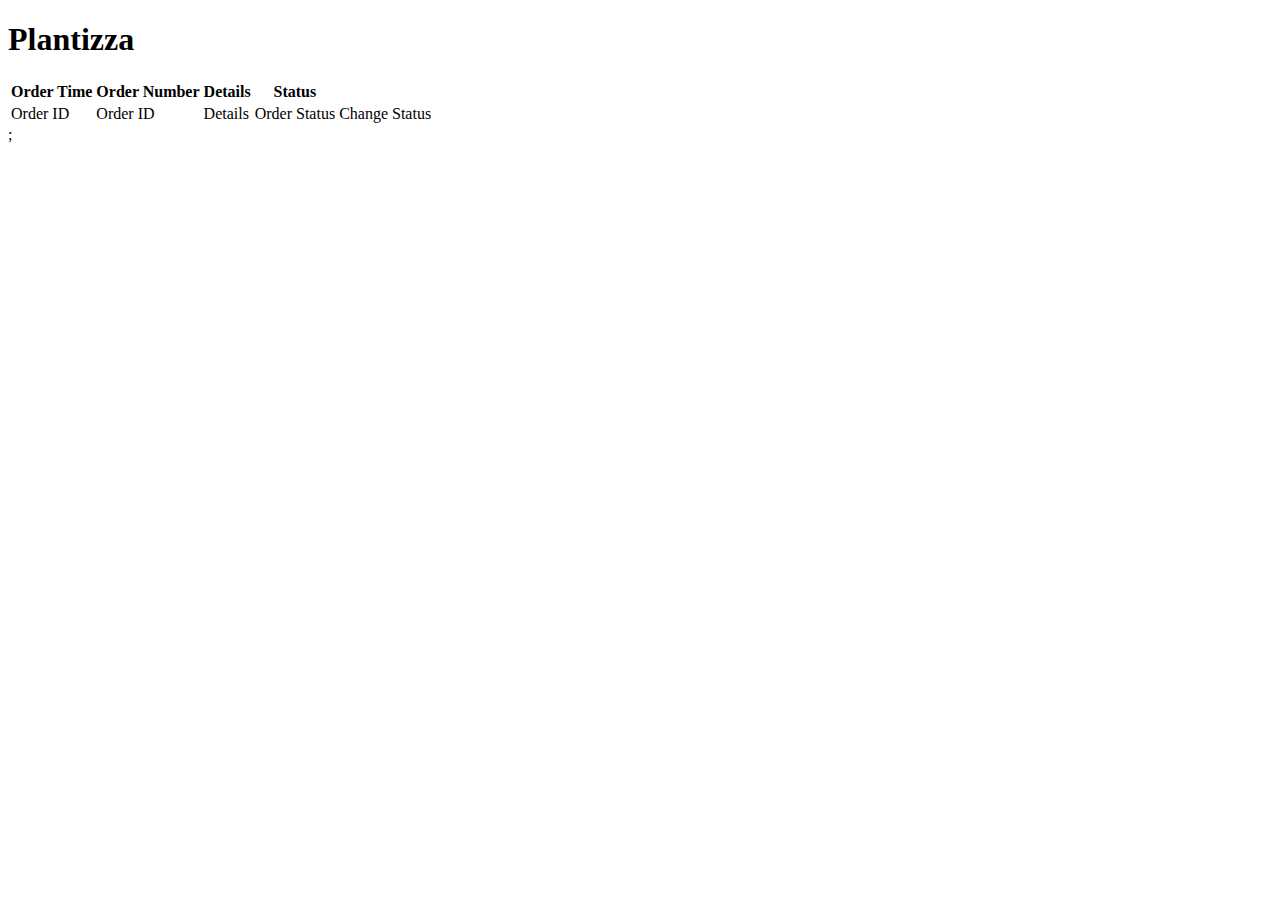
==== src/main/resources/templates/cookTrackOrder.html @ 2292ecb6 "Display orders on a date for the cook" ====
<!doctype html>
<html lang="en" xmlns:th="http://www.thymeleaf.org">
<head>
    <!-- Required meta tags -->
    <meta charset="utf-8">
    <meta name="viewport" content="width=device-width, initial-scale=1, shrink-to-fit=no">

    <!-- Bootstrap CSS -->
    <link rel="stylesheet" href="https://stackpath.bootstrapcdn.com/bootstrap/4.1.3/css/bootstrap.min.css" integrity="sha384-MCw98/SFnGE8fJT3GXwEOngsV7Zt27NXFoaoApmYm81iuXoPkFOJwJ8ERdknLPMO" crossorigin="anonymous">

    <title>Track Order</title>
    <link rel="icon" href="data:image/svg+xml,<svg xmlns=%22http://www.w3.org/2000/svg%22 viewBox=%220 0 100 100%22><text y=%22.9em%22 font-size=%2290%22>🍕</text></svg>">
</head>
<body>

<!-- Main Body of Page -->
<div class="container">
    <div class="row m-4">
        <div class="col text-center border border-dark">
            <h1>Plantizza</h1>
        </div>
    </div>
    <div class="row m-4 border border-dark">
        <div class="col text-center m-3">
            <table class ="table table-striped">
                <thead>
                <tr>
                    <th>Order Time</th>
                    <th>Order Number</th>
                    <th>Details</th>
                    <th>Status</th>
                </tr>
                </thead>
                <tbody>
                <tr th:each = "order : ${orders}">
                    <td th:text="${order.orderPlacedTime}">Order ID</td>
                    <td th:text="${order.id}">Order ID</td>
                    <td>Details</td>
                    <td th:text="${order.orderStatus}">Order Status</td>
                    <td>Change Status</td>
                </tr>
                </tbody>
            </table>
        </div>

    </div>
</div>
<!-- End main body -->

<!-- Optional JavaScript -->
<!-- jQuery first, then Popper.js, then Bootstrap JS -->
<script src="https://code.jquery.com/jquery-3.3.1.slim.min.js" integrity="sha384-q8i/X+965DzO0rT7abK41JStQIAqVgRVzpbzo5smXKp4YfRvH+8abtTE1Pi6jizo" crossorigin="anonymous"></script>
<script src="https://cdnjs.cloudflare.com/ajax/libs/popper.js/1.14.3/umd/popper.min.js" integrity="sha384-ZMP7rVo3mIykV+2+9J3UJ46jBk0WLaUAdn689aCwoqbBJiSnjAK/l8WvCWPIPm49" crossorigin="anonymous"></script>
<script src="https://stackpath.bootstrapcdn.com/bootstrap/4.1.3/js/bootstrap.min.js" integrity="sha384-ChfqqxuZUCnJSK3+MXmPNIyE6ZbWh2IMqE241rYiqJxyMiZ6OW/JmZQ5stwEULTy" crossorigin="anonymous"></script>
</body>
</html>;
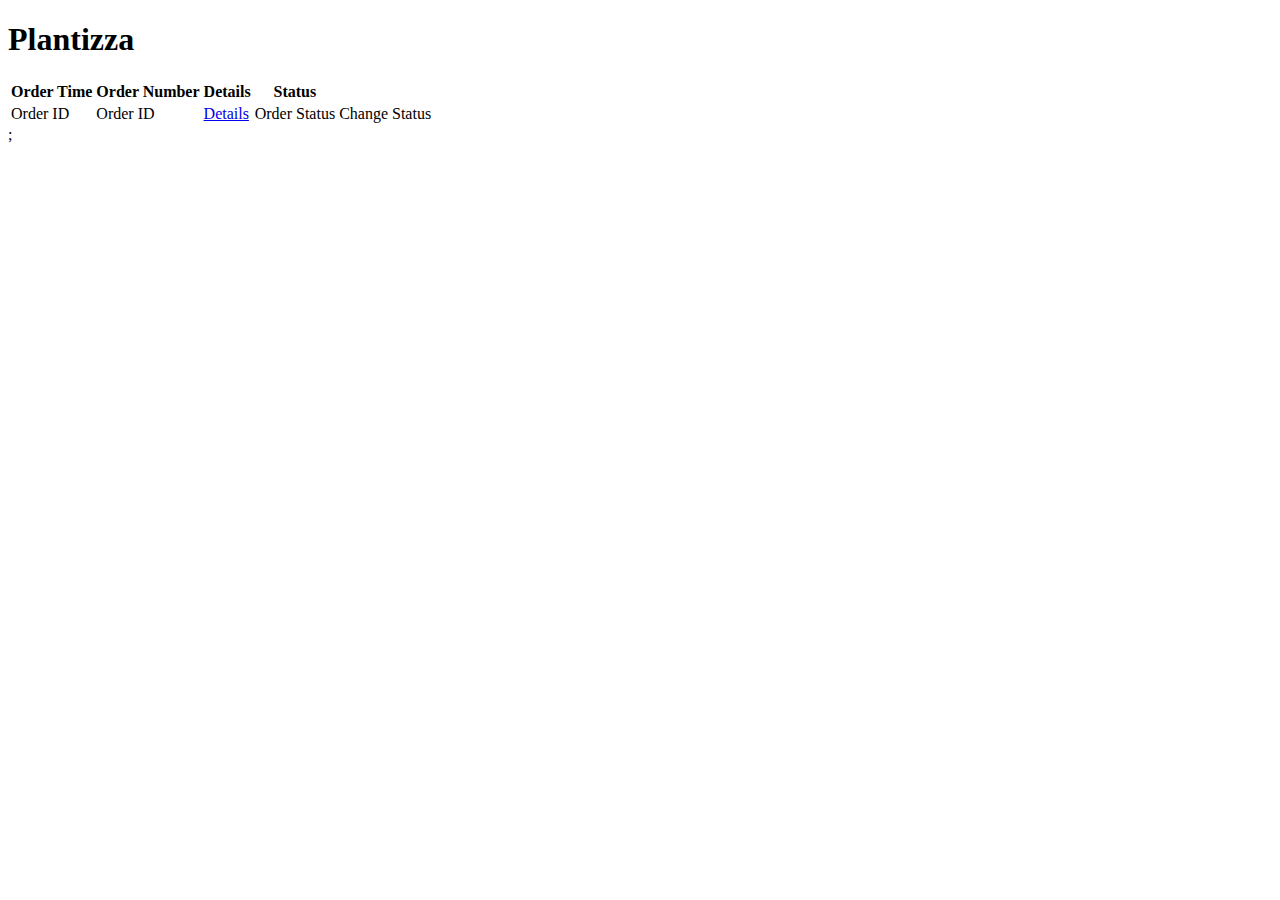
==== commit 7d577b50: "Show details of order" ====
--- a/src/main/resources/templates/cookTrackOrder.html
+++ b/src/main/resources/templates/cookTrackOrder.html
@@ -35,7 +35,7 @@
                 <tr th:each = "order : ${orders}">
                     <td th:text="${order.orderPlacedTime}">Order ID</td>
                     <td th:text="${order.id}">Order ID</td>
-                    <td>Details</td>
+                    <td><a href="#" th:href="@{/orderDetail(id=${order.id})}">Details</a></td>
                     <td th:text="${order.orderStatus}">Order Status</td>
                     <td>Change Status</td>
                 </tr>
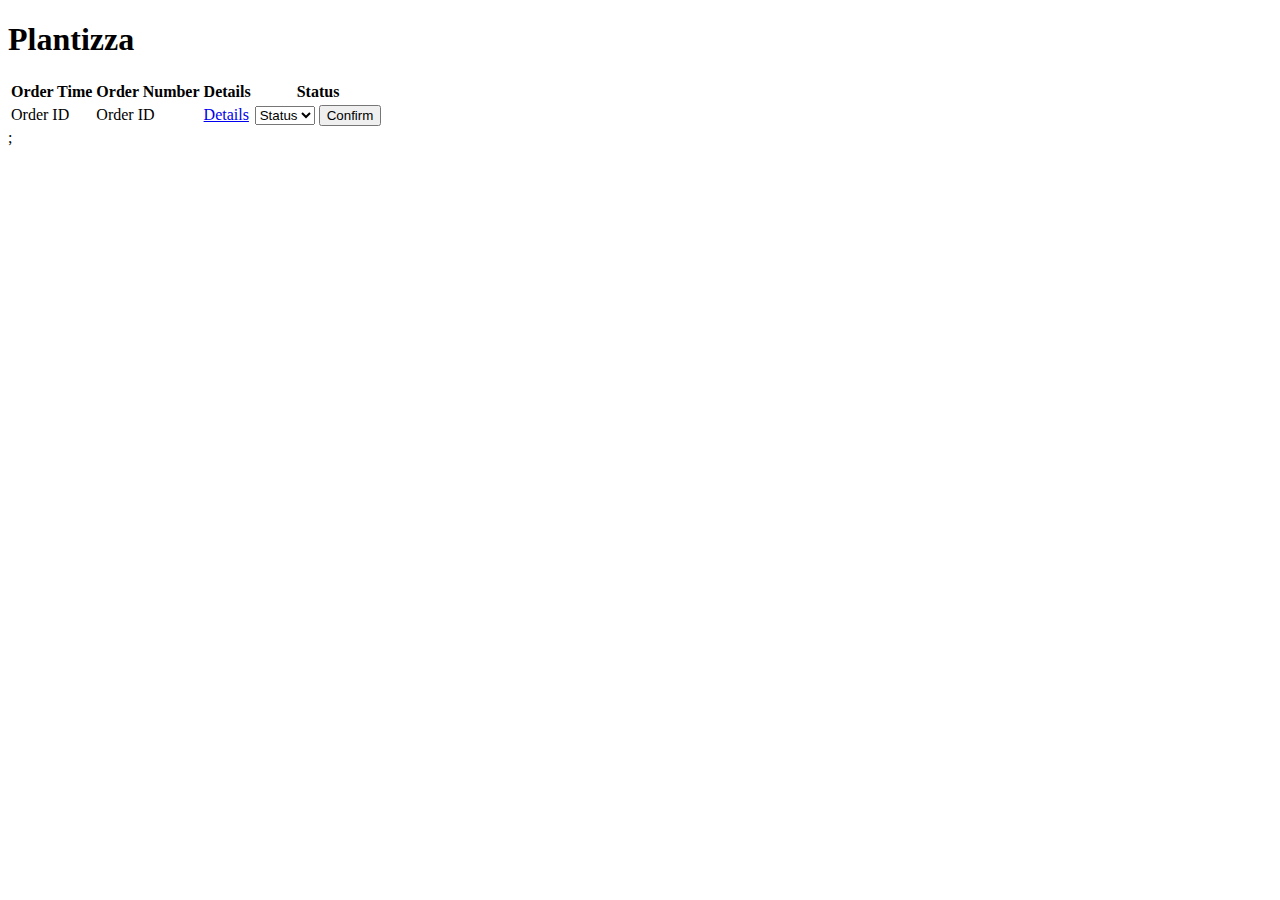
==== commit eedfcb4e: "Allow cook to change status of order" ====
--- a/src/main/resources/templates/cookTrackOrder.html
+++ b/src/main/resources/templates/cookTrackOrder.html
@@ -36,8 +36,19 @@
                     <td th:text="${order.orderPlacedTime}">Order ID</td>
                     <td th:text="${order.id}">Order ID</td>
                     <td><a href="#" th:href="@{/orderDetail(id=${order.id})}">Details</a></td>
-                    <td th:text="${order.orderStatus}">Order Status</td>
-                    <td>Change Status</td>
+                    <td><form action ="editStatus" method = "POST">
+                        <select id = "status" name = "status">
+                            <option th:each = "status: ${availableStatusToCook}"
+                                    th:value ="${status}"
+                                    th:text = "${status}"
+                                    th:selected = "${order.orderStatus == status}">
+                                Status
+                            </option>
+                        </select>
+                        <input type = "hidden" name = "id" th:value ="${order.id}"/>
+                        <button type = "submit" class = "btn btn-primary">Confirm</button>
+                        </form>
+                    </td>
                 </tr>
                 </tbody>
             </table>
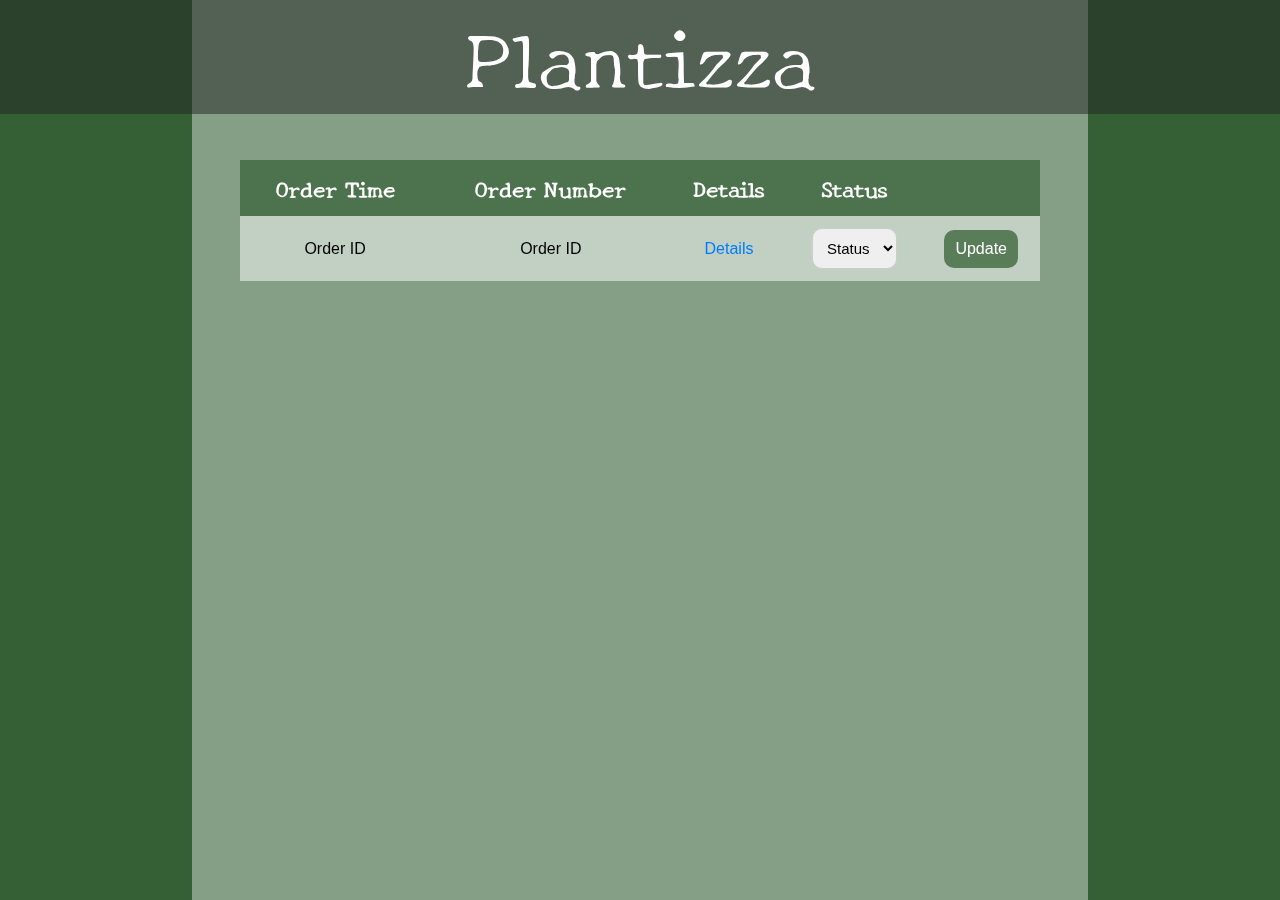
==== commit 5bd3a24e: "Merge pull request #41 from victoriadw/GUI_vic" ====
--- a/src/main/resources/templates/cookTrackOrder.html
+++ b/src/main/resources/templates/cookTrackOrder.html
@@ -1,67 +1,228 @@
-<!doctype html>
+<!DOCTYPE html>
 <html lang="en" xmlns:th="http://www.thymeleaf.org">
 <head>
-    <!-- Required meta tags -->
-    <meta charset="utf-8">
-    <meta name="viewport" content="width=device-width, initial-scale=1, shrink-to-fit=no">
-
-    <!-- Bootstrap CSS -->
-    <link rel="stylesheet" href="https://stackpath.bootstrapcdn.com/bootstrap/4.1.3/css/bootstrap.min.css" integrity="sha384-MCw98/SFnGE8fJT3GXwEOngsV7Zt27NXFoaoApmYm81iuXoPkFOJwJ8ERdknLPMO" crossorigin="anonymous">
-
-    <title>Track Order</title>
-    <link rel="icon" href="data:image/svg+xml,<svg xmlns=%22http://www.w3.org/2000/svg%22 viewBox=%220 0 100 100%22><text y=%22.9em%22 font-size=%2290%22>🍕</text></svg>">
+  <!-- Required meta tags -->
+  <meta charset="utf-8">
+  <meta name="viewport" content="width=device-width, initial-scale=1, shrink-to-fit=no">
+
+  <!-- Bootstrap CSS -->
+  <link rel="stylesheet" href="https://stackpath.bootstrapcdn.com/bootstrap/4.1.3/css/bootstrap.min.css">
+
+  <title>Plantizza - Menu</title>
+  <style>
+    body {
+      background-color: #356036;
+      font-family: Arial, sans-serif;
+      margin: 0;
+      padding: 0;
+      height: 100vh;
+      display: flex;
+      align-items: center;
+      justify-content: center;
+      position: relative;
+    }
+
+    body:before {
+      content: "";
+      background-image: url('/images/vegan-pizza.jpg');
+      background-repeat: no-repeat;
+      background-size: cover;
+      background-position: center;
+      opacity: 0.15;
+      top: 0;
+      left: 0;
+      width: 100%;
+      height: 100%;
+      z-index: -1;
+      position: fixed;
+    }
+
+    header {
+      padding: 20px;
+      text-align: center;
+      z-index: 2;
+    }
+
+    h1 {
+      color: #fff;
+      font-family: 'New Tegomin', serif; /* New Tegomin font */
+      font-size: 5rem;
+      margin-top: 0;
+      padding-top: 0;
+    }
+
+    h2 {
+      color: #356036;
+      font-family: 'PT Sans Narrow', sans-serif;
+      font-size: 4rem;
+      margin-top: 0;
+      padding-bottom: 15px;
+      /* Custom styles for the subheading */
+      margin-bottom: 20px;
+    }
+
+    .centralBand {
+      background-color: rgba(255, 255, 255, 0.4);
+      position: fixed;
+      top: 0;
+      bottom: 0;
+      left: 50%;
+      transform: translateX(-50%);
+      width: 70%;
+      padding: 50px 0;
+      z-index: 1;
+    }
+
+    .contents {
+    background-color: transparent;
+      position: absolute;
+      top: 16%;
+      bottom: 0;
+      left: 50%;
+      transform: translateX(-50%);
+      width: 65%;
+      padding: 0;
+      z-index: 2;
+    }
+
+
+    .buttons {
+      text-align: center;
+    }
+
+    .buttons {
+      text-align: center;
+    }
+
+    .buttons .btn {
+    padding: 6px 10px;
+    color: #fff;
+    background-color: rgba(53, 96, 54, 0.75);
+    border-radius: 10px;
+    transition: background-color 0.3s ease;
+    text-decoration: none; /* Remove underline */
+  }
+
+    .buttons .btn:hover {
+      background-color: rgba(255, 255, 255, 0.2);
+      color: #000;
+    }
+
+    input[type="text"],
+  select {
+    padding: 10px;
+    border: 1px solid #ccc;
+    border-radius: 10px;
+    box-sizing: border-box;
+    font-size: 15px;
+  }
+
+<!-- table stuff from https://dev.to/dcodeyt/creating-beautiful-html-tables-with-css-428l -->
+
+    .styled-table {
+    margin: 25px auto;
+    font-family: sans-serif;
+    width: 100%;
+  }
+
+    .styled-table thead tr {
+    background-color: rgba(53, 96, 54, 0.7);
+    color: #fff;
+    text-align: center;
+    font-family: 'New Tegomin', serif;
+    font-size: 1.35em;
+    width: 100%;
+  }
+    .styled-table th,
+    .styled-table td {
+    padding: 12px 0px;
+  }
+
+    .styled-table tbody tr:nth-of-type(even) {
+    background-color: #f3f3f3;
+    color: #000;
+    }
+
+    .styled-table tbody tr:nth-of-type(odd) {
+    background-color: rgba(255, 255, 255, 0.5);
+    color: #000;
+    }
+
+    footer {
+      background-color: #333;
+      color: #fff;
+      padding: 20px;
+      text-align: center;
+    }
+  </style>
+  <link href="https://fonts.googleapis.com/css2?family=New+Tegomin&family=Open+Sans&display=swap" rel="stylesheet">
+  <link href="https://fonts.googleapis.com/css2?family=PT+Sans+Narrow:wght@400;700&display=swap" rel="stylesheet">
+  <link rel="icon" href="data:image/svg+xml,<svg xmlns=%22http://www.w3.org/2000/svg%22 viewBox=%220 0 100 100%22><text y=%22.9em%22 font-size=%2290%22>🍕</text></svg>">
 </head>
+
+<!--Main Body of Page -->
 <body>
-
-<!-- Main Body of Page -->
-<div class="container">
-    <div class="row m-4">
-        <div class="col text-center border border-dark">
-            <h1>Plantizza</h1>
-        </div>
-    </div>
-    <div class="row m-4 border border-dark">
-        <div class="col text-center m-3">
-            <table class ="table table-striped">
-                <thead>
-                <tr>
-                    <th>Order Time</th>
-                    <th>Order Number</th>
-                    <th>Details</th>
-                    <th>Status</th>
-                </tr>
-                </thead>
-                <tbody>
-                <tr th:each = "order : ${orders}">
-                    <td th:text="${order.orderPlacedTime}">Order ID</td>
-                    <td th:text="${order.id}">Order ID</td>
-                    <td><a href="#" th:href="@{/orderDetail(id=${order.id})}">Details</a></td>
-                    <td><form action ="editStatus" method = "POST">
-                        <select id = "status" name = "status">
-                            <option th:each = "status: ${availableStatusToCook}"
-                                    th:value ="${status}"
-                                    th:text = "${status}"
-                                    th:selected = "${order.orderStatus == status}">
-                                Status
-                            </option>
-                        </select>
-                        <input type = "hidden" name = "id" th:value ="${order.id}"/>
-                        <button type = "submit" class = "btn btn-primary">Confirm</button>
-                        </form>
-                    </td>
-                </tr>
-                </tbody>
-            </table>
-        </div>
-
-    </div>
+<header>
+  <div style="background-color: rgba(34, 34, 34, 0.5); padding: 5px; width: 100%; position: absolute; top: 0; left: 0;">
+    <h1>Plantizza</h1>
+  </div>
+</header>
+
+<div class="centralBand">
 </div>
+
+<div class="contents">
+  <!-- Put page contents here -->
+
+  <div class="col-11.5 text-center m-3">
+    <table class="styled-table w-100">
+      <thead>
+      <tr>
+        <th>Order Time</th>
+        <th>Order Number</th>
+        <th>Details</th>
+        <th>Status</th>
+        <th></th> <!-- Empty column for the Confirm button -->
+      </tr>
+      </thead>
+      <tbody>
+      <tr th:each="order : ${orders}">
+        <td th:text="${order.orderPlacedTime}">Order ID</td>
+        <td th:text="${order.id}">Order ID</td>
+        <td><a href="#" th:href="@{/orderDetail(id=${order.id})}">Details</a></td>
+        <td>
+          <form action="editStatus" method="POST">
+            <select id="status" name="status">
+              <option th:each="status: ${availableStatusToCook}"
+                      th:value="${status}"
+                      th:text="${status}"
+                      th:selected="${order.orderStatus == status}">
+                Status
+              </option>
+            </select>
+            <input type="hidden" name="id" th:value="${order.id}" />
+        <td>
+          <div class="buttons">
+            <button type="submit" class="btn">Update</button>
+          </div>
+        </td>
+        </form>
+        </td>
+      </tr>
+      </tbody>
+    </table>
+  </div>
+
+
+  </div>
+
+
 <!-- End main body -->
 
 <!-- Optional JavaScript -->
 <!-- jQuery first, then Popper.js, then Bootstrap JS -->
-<script src="https://code.jquery.com/jquery-3.3.1.slim.min.js" integrity="sha384-q8i/X+965DzO0rT7abK41JStQIAqVgRVzpbzo5smXKp4YfRvH+8abtTE1Pi6jizo" crossorigin="anonymous"></script>
-<script src="https://cdnjs.cloudflare.com/ajax/libs/popper.js/1.14.3/umd/popper.min.js" integrity="sha384-ZMP7rVo3mIykV+2+9J3UJ46jBk0WLaUAdn689aCwoqbBJiSnjAK/l8WvCWPIPm49" crossorigin="anonymous"></script>
-<script src="https://stackpath.bootstrapcdn.com/bootstrap/4.1.3/js/bootstrap.min.js" integrity="sha384-ChfqqxuZUCnJSK3+MXmPNIyE6ZbWh2IMqE241rYiqJxyMiZ6OW/JmZQ5stwEULTy" crossorigin="anonymous"></script>
+<script src="https://code.jquery.com/jquery-3.3.1.slim.min.js"></script>
+<script src="https://cdnjs.cloudflare.com/ajax/libs/popper.js/1.14.3/umd/popper.min.js"></script>
+<script src="https://stackpath.bootstrapcdn.com/bootstrap/4.1.3/js/bootstrap.min.js"></script>
 </body>
-</html>;+</html>
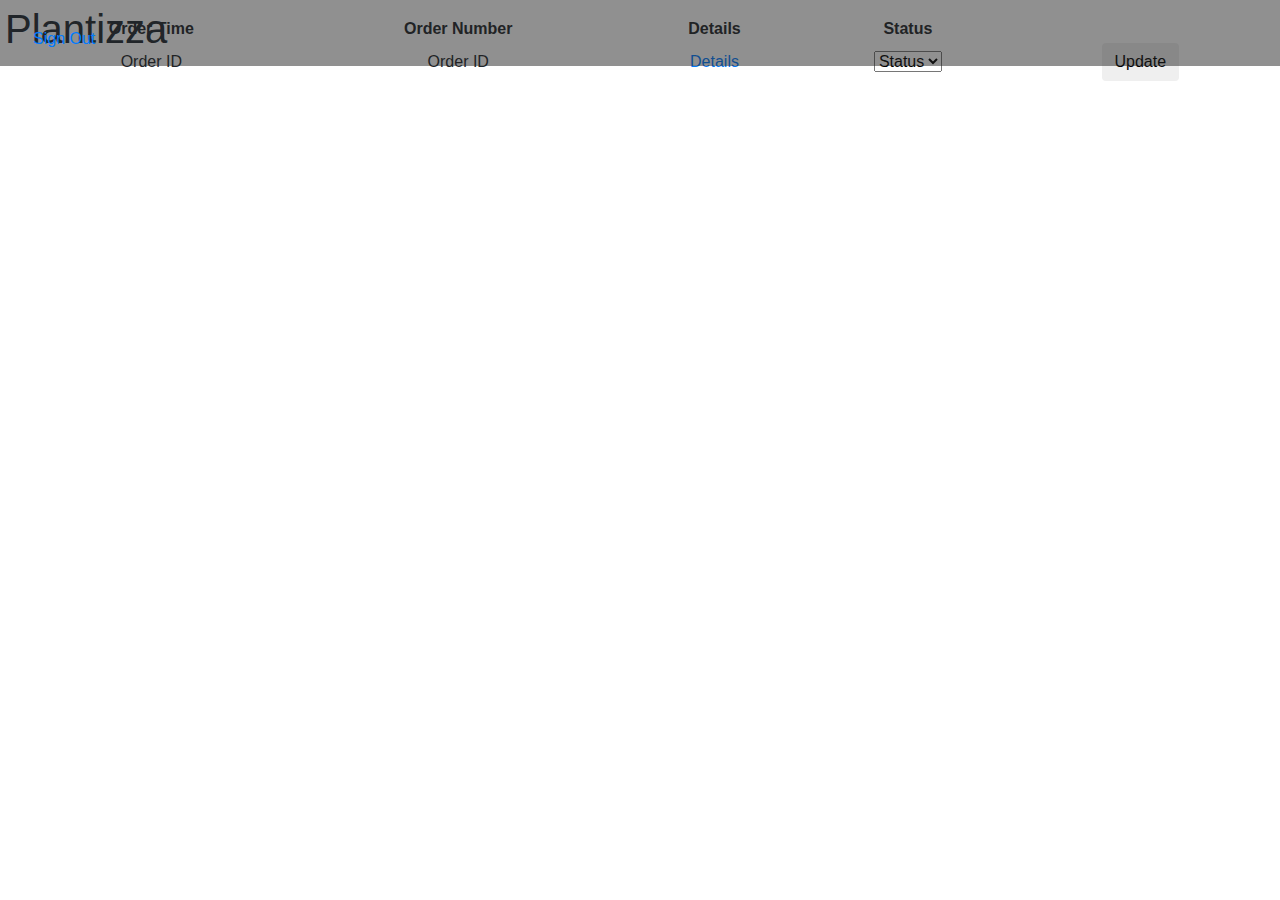
==== commit 3728404f: "Merge pull request #58 from victoriadw/refactorCSS_vic" ====
--- a/src/main/resources/templates/cookTrackOrder.html
+++ b/src/main/resources/templates/cookTrackOrder.html
@@ -7,154 +7,11 @@
 
   <!-- Bootstrap CSS -->
   <link rel="stylesheet" href="https://stackpath.bootstrapcdn.com/bootstrap/4.1.3/css/bootstrap.min.css">
+  <!-- main design CSS -->
+  <link rel="stylesheet" th:href="@{/style.css}">
 
-  <title>Plantizza - Menu</title>
-  <style>
-    body {
-      background-color: #356036;
-      font-family: Arial, sans-serif;
-      margin: 0;
-      padding: 0;
-      height: 100vh;
-      display: flex;
-      align-items: center;
-      justify-content: center;
-      position: relative;
-    }
+  <title>Plantizza - Employee Track Order</title>
 
-    body:before {
-      content: "";
-      background-image: url('/images/vegan-pizza.jpg');
-      background-repeat: no-repeat;
-      background-size: cover;
-      background-position: center;
-      opacity: 0.15;
-      top: 0;
-      left: 0;
-      width: 100%;
-      height: 100%;
-      z-index: -1;
-      position: fixed;
-    }
-
-    header {
-      padding: 20px;
-      text-align: center;
-      z-index: 2;
-    }
-
-    h1 {
-      color: #fff;
-      font-family: 'New Tegomin', serif; /* New Tegomin font */
-      font-size: 5rem;
-      margin-top: 0;
-      padding-top: 0;
-    }
-
-    h2 {
-      color: #356036;
-      font-family: 'PT Sans Narrow', sans-serif;
-      font-size: 4rem;
-      margin-top: 0;
-      padding-bottom: 15px;
-      /* Custom styles for the subheading */
-      margin-bottom: 20px;
-    }
-
-    .centralBand {
-      background-color: rgba(255, 255, 255, 0.4);
-      position: fixed;
-      top: 0;
-      bottom: 0;
-      left: 50%;
-      transform: translateX(-50%);
-      width: 70%;
-      padding: 50px 0;
-      z-index: 1;
-    }
-
-    .contents {
-    background-color: transparent;
-      position: absolute;
-      top: 16%;
-      bottom: 0;
-      left: 50%;
-      transform: translateX(-50%);
-      width: 65%;
-      padding: 0;
-      z-index: 2;
-    }
-
-
-    .buttons {
-      text-align: center;
-    }
-
-    .buttons {
-      text-align: center;
-    }
-
-    .buttons .btn {
-    padding: 6px 10px;
-    color: #fff;
-    background-color: rgba(53, 96, 54, 0.75);
-    border-radius: 10px;
-    transition: background-color 0.3s ease;
-    text-decoration: none; /* Remove underline */
-  }
-
-    .buttons .btn:hover {
-      background-color: rgba(255, 255, 255, 0.2);
-      color: #000;
-    }
-
-    input[type="text"],
-  select {
-    padding: 10px;
-    border: 1px solid #ccc;
-    border-radius: 10px;
-    box-sizing: border-box;
-    font-size: 15px;
-  }
-
-<!-- table stuff from https://dev.to/dcodeyt/creating-beautiful-html-tables-with-css-428l -->
-
-    .styled-table {
-    margin: 25px auto;
-    font-family: sans-serif;
-    width: 100%;
-  }
-
-    .styled-table thead tr {
-    background-color: rgba(53, 96, 54, 0.7);
-    color: #fff;
-    text-align: center;
-    font-family: 'New Tegomin', serif;
-    font-size: 1.35em;
-    width: 100%;
-  }
-    .styled-table th,
-    .styled-table td {
-    padding: 12px 0px;
-  }
-
-    .styled-table tbody tr:nth-of-type(even) {
-    background-color: #f3f3f3;
-    color: #000;
-    }
-
-    .styled-table tbody tr:nth-of-type(odd) {
-    background-color: rgba(255, 255, 255, 0.5);
-    color: #000;
-    }
-
-    footer {
-      background-color: #333;
-      color: #fff;
-      padding: 20px;
-      text-align: center;
-    }
-  </style>
   <link href="https://fonts.googleapis.com/css2?family=New+Tegomin&family=Open+Sans&display=swap" rel="stylesheet">
   <link href="https://fonts.googleapis.com/css2?family=PT+Sans+Narrow:wght@400;700&display=swap" rel="stylesheet">
   <link rel="icon" href="data:image/svg+xml,<svg xmlns=%22http://www.w3.org/2000/svg%22 viewBox=%220 0 100 100%22><text y=%22.9em%22 font-size=%2290%22>🍕</text></svg>">
@@ -164,6 +21,9 @@
 <body>
 <header>
   <div style="background-color: rgba(34, 34, 34, 0.5); padding: 5px; width: 100%; position: absolute; top: 0; left: 0;">
+    <div class="exitButtons">
+      <a href="/" class="btn" style="position: absolute; left: 20px; top: 20px;">Sign Out</a>
+    </div>
     <h1>Plantizza</h1>
   </div>
 </header>
